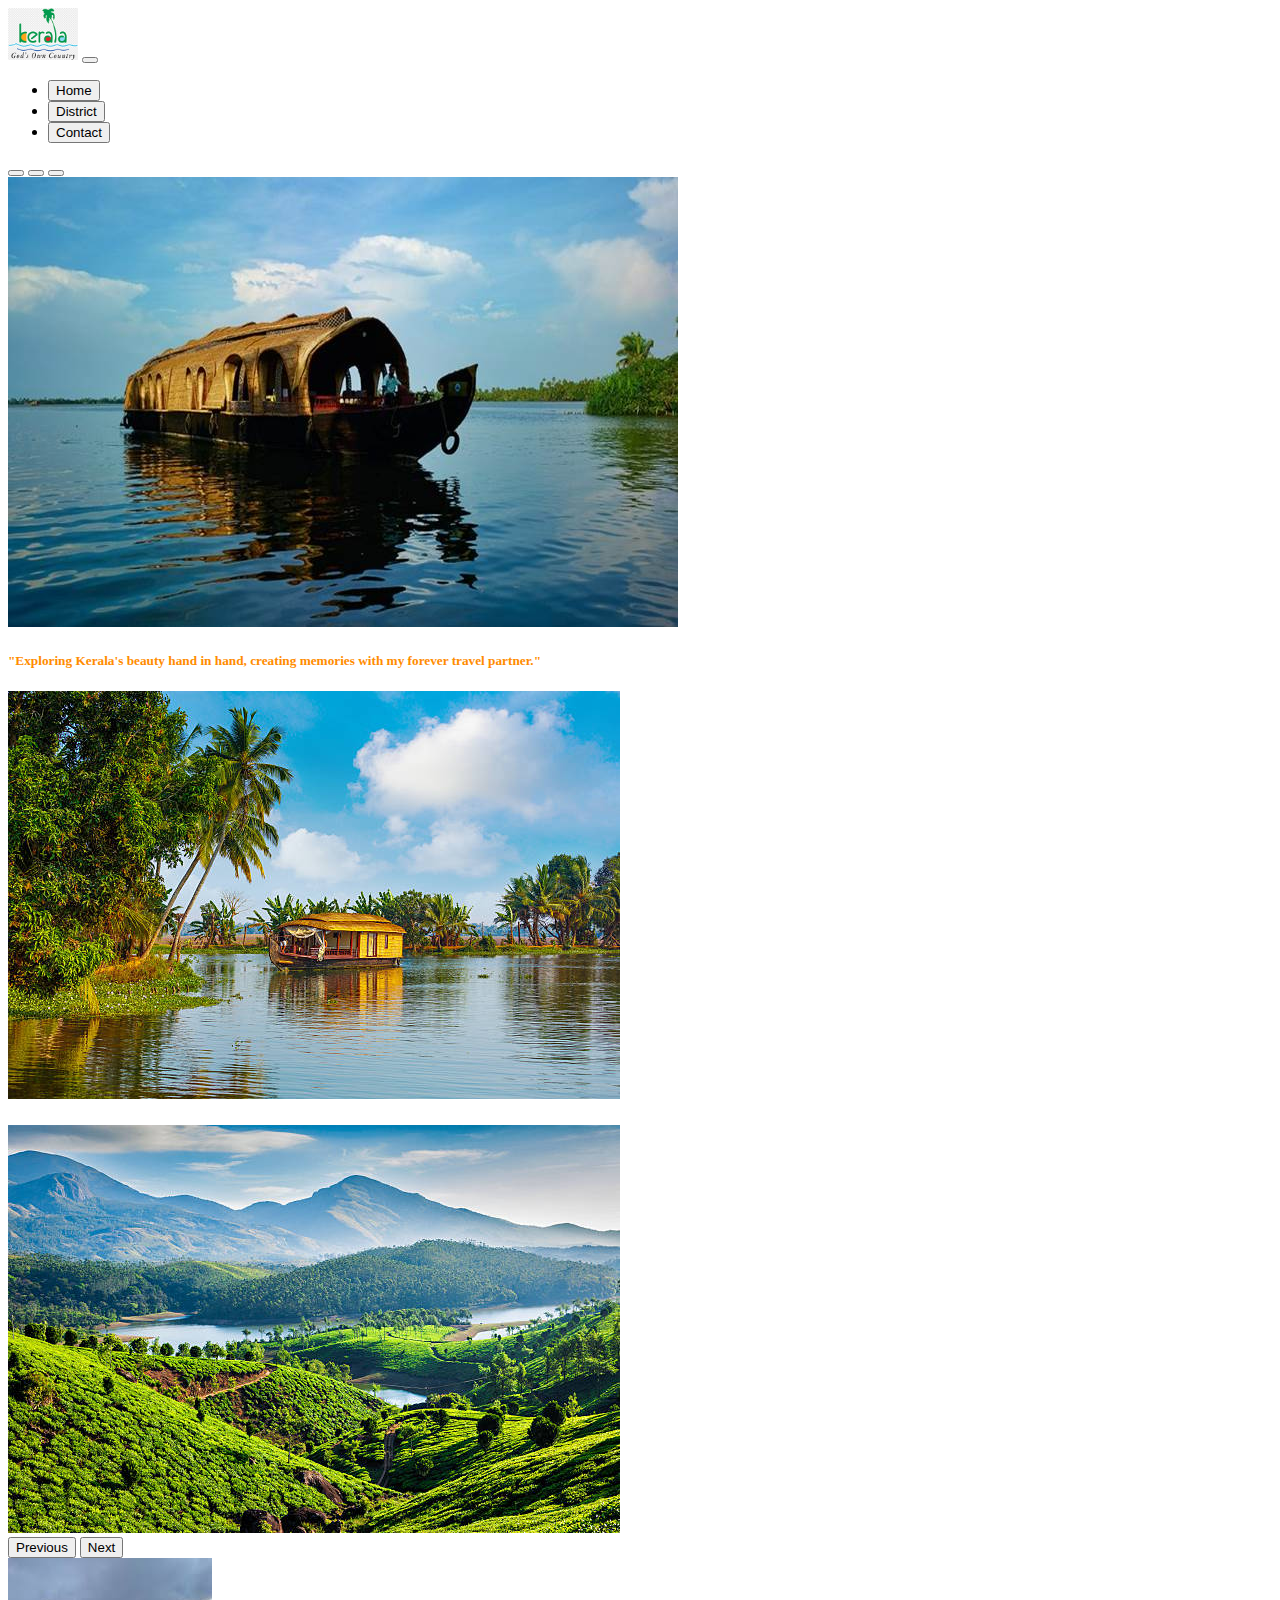
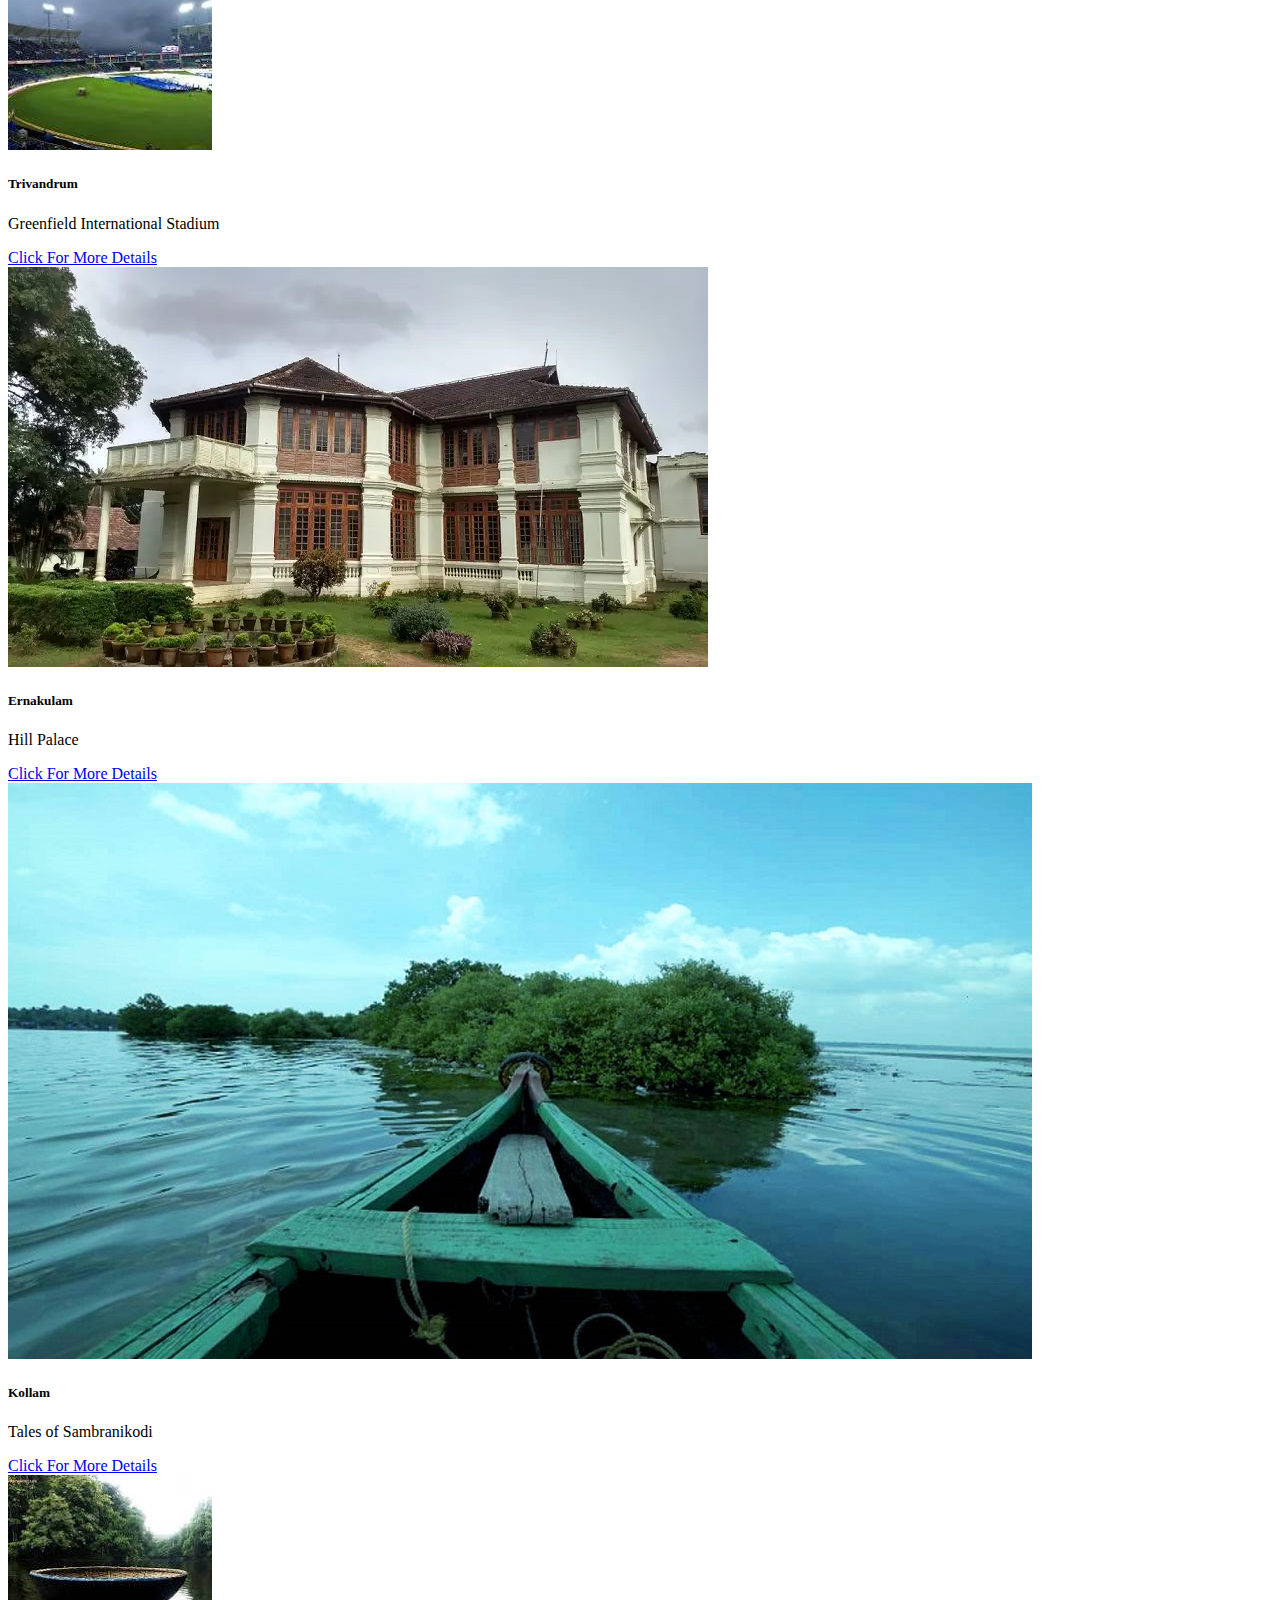
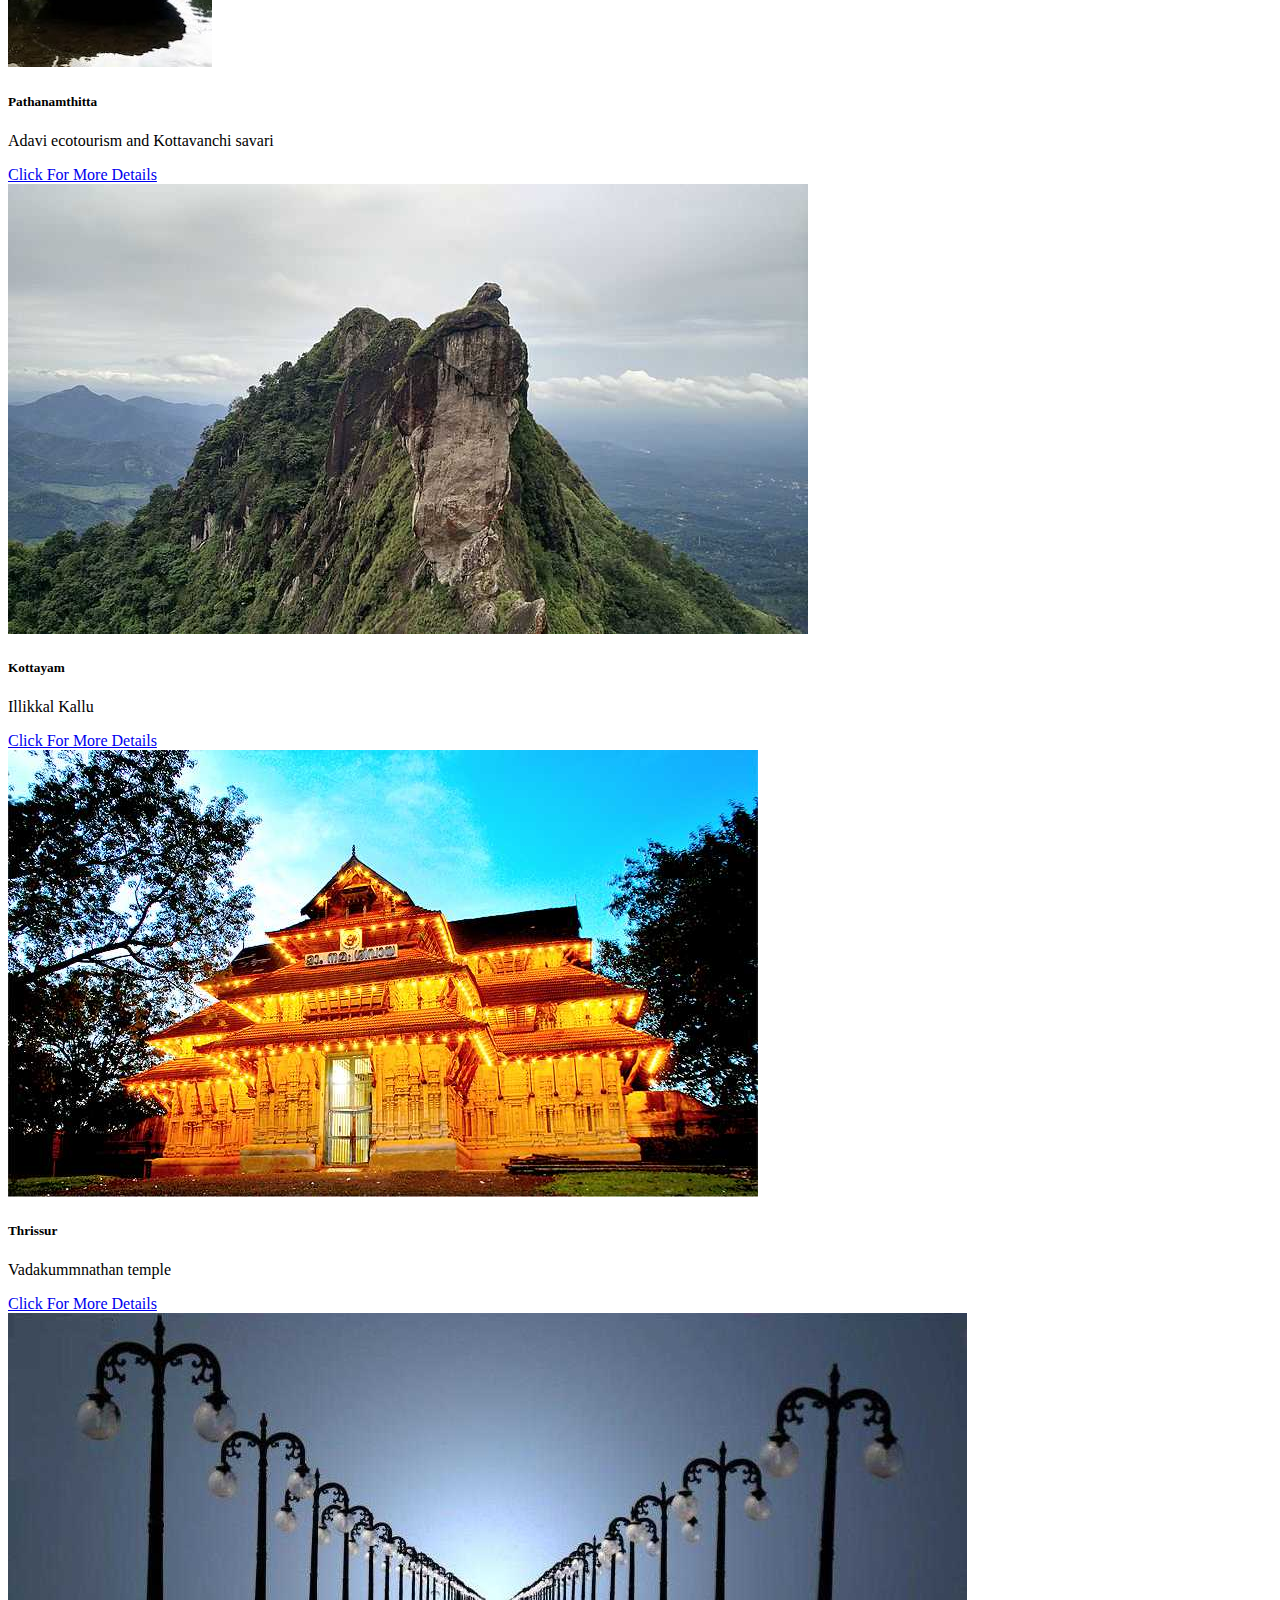
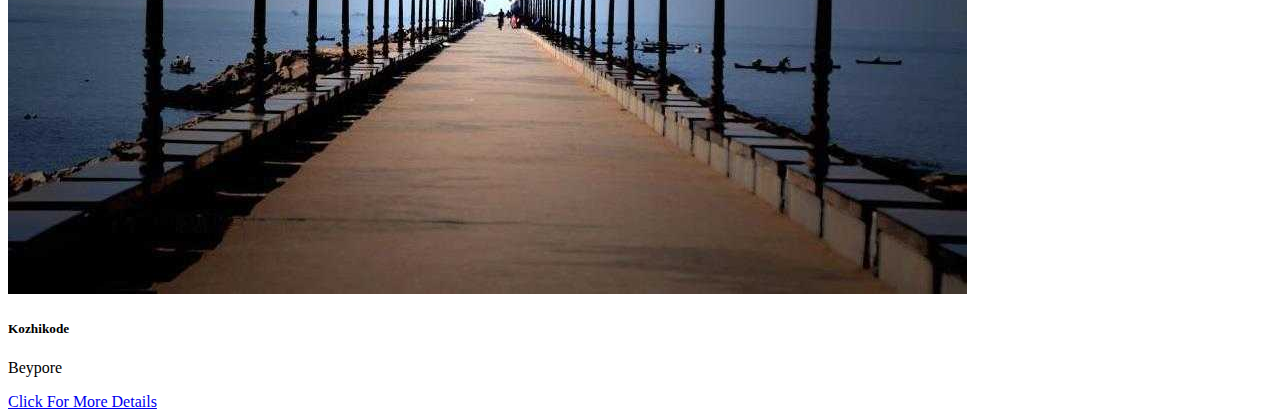
==== index.html @ 8099e6e7 "first commit" ====
<!DOCTYPE html>
<html lang="en">
<head>
    <meta charset="UTF-8">
    <meta name="viewport" content="width=device-width, initial-scale=1.0">
    <title>Document</title>
    <link rel="stylesheet" href="style.css">
    <link href="https://cdn.jsdelivr.net/npm/bootstrap@5.3.2/dist/css/bootstrap.min.css" rel="stylesheet" integrity="sha384-T3c6CoIi6uLrA9TneNEoa7RxnatzjcDSCmG1MXxSR1GAsXEV/Dwwykc2MPK8M2HN" crossorigin="anonymous">

</head>
<body>
    <div class="container " >
<div >
      <nav class="navbar navbar-expand-lg bg-success fixed-top">
        <div class="container-fluid">
          <a class="navbar-brand text-light" href="#" > <img src="img.jpg" width="70px",height="50px"></a>
          <button class="navbar-toggler" type="button" data-bs-toggle="collapse" data-bs-target="#navbarNav" aria-controls="navbarNav" aria-expanded="false" aria-label="Toggle navigation">
            <span class="navbar-toggler-icon"></span>
          </button>
          <div class="collapse navbar-collapse" id="navbarNav">
            <ul class="navbar-nav">
              <li class="nav-item">
                <a class="nav-link active text-light m-3 p1 " aria-current="page" href="index.html"><button type="button" class="btn btn-light">Home</button></a>
              </li> 
              <li class="nav-item">
                <a class="nav-link text-light m-3 p1  btn-warning" href="district.html"><button type="button" class="btn btn-light">District</button></a>
              </li>
              <li class="nav-item">
                <a class="nav-link text-light m-3 p1  btn-warning" href="contact.html" > <button type="button" class="btn btn-light">Contact</button></a>
              </li>
            </ul>
          </div>
        </div>
      </nav>
    </div>
  </div>
  
    <!---------navbar closed-->



    <!---------Carousel------->
  <div class="container">
    <div id="carouselExampleCaptions" class="carousel slide"  data-bs-ride="carousel">
      <div class="carousel-indicators">
        <button type="button" data-bs-target="#carouselExampleCaptions" data-bs-slide-to="0" class="active" aria-current="true" aria-label="Slide 1"></button>
        <button type="button" data-bs-target="#carouselExampleCaptions" data-bs-slide-to="1" aria-label="Slide 2"></button>
        <button type="button" data-bs-target="#carouselExampleCaptions" data-bs-slide-to="2" aria-label="Slide 3"></button>
      </div>
      <div class="carousel-inner">
        <div class="carousel-item active">
          <img src="img3.png" class="d-block w-100" alt="...">
          <div class="carousel-caption d-none d-md-block">
            <h5 class="hi">"Exploring Kerala's beauty hand in hand, creating memories with my forever travel partner."</h5>
           
          </div>
        </div>
        <div class="carousel-item">
          <img src="img4.png" class="d-block w-100" alt="...">
          <div class="carousel-caption d-none d-md-block">
            <h5></h5>
           
          </div>
        </div>
        <div class="carousel-item">
          <img src="img6.png" class="d-block w-100" alt="...">
          <div class="carousel-caption d-none d-md-block">
            
        </div>
      </div>
      <button class="carousel-control-prev" type="button" data-bs-target="#carouselExampleCaptions" data-bs-slide="prev">
        <span class="carousel-control-prev-icon" aria-hidden="true"></span>
        <span class="visually-hidden">Previous</span>
      </button>
      <button class="carousel-control-next" type="button" data-bs-target="#carouselExampleCaptions" data-bs-slide="next">
        <span class="carousel-control-next-icon" aria-hidden="true"></span>
        <span class="visually-hidden">Next</span>
      </button>
    </div>
  </div>
<!-----------card begins----------------------->



    <div class="container">
        <div class="row">
          <div class="col">
            

            <div class="card" style="width: 18rem;">
                <img src="tri.png" class="card-img-top" alt="...">
                <div class="card-body">
                  <h5 class="card-title">Trivandrum</h5>
                  <p>Greenfield International Stadium</p>
                  <a href="district.html" class="btn btn-primary">Click For More Details</a>
                </div>
              </div>



          </div>
          <div class="col">
           
            <div class="card" style="width: 18rem;">
              <img src="erna.png" class="card-img-top" alt="...">
              <div class="card-body">
                <h5 class="card-title">Ernakulam</h5>
                <p>Hill Palace</p>
                <a href="district.html" class="btn btn-primary">Click For More Details</a>
              </div>


               </div>

          </div>




          <div class="col">
          

            <div class="card" style="width: 18rem;">
              <img src="koll.png" class="card-img-top" alt="...">
              <div class="card-body">
                <h5 class="card-title">Kollam</h5>
                <p>Tales of Sambranikodi</p>
                <a href="district.html" class="btn btn-primary">Click For More Details</a>
              </div>


               </div>
          </div>
        </div>
<!-------------next row in card section-->
<div class="container">
  <div class="row">
    <div class="col">
     

      <div class="card" style="width: 18rem;">
        <img src="pat.png" class="card-img-top" alt="...">
        <div class="card-body">
          <h5 class="card-title">Pathanamthitta</h5>
          <p>Adavi ecotourism and Kottavanchi savari </p>
          <a href="district.html" class="btn btn-primary">Click For More Details</a>
        </div>


         </div>





    </div>
    <div class="col">
      

      <div class="card" style="width: 18rem;">
        <img src="kota.png" class="card-img-top" alt="...">
        <div class="card-body">
          <h5 class="card-title">Kottayam</h5>
          <p> Illikkal Kallu  </p>
          <a href="district.html" class="btn btn-primary">Click For More Details</a>
        </div>


         </div>








    </div>

    <div class="col">
      


      <div class="card" style="width: 18rem;">
        <img src="tris.png" class="card-img-top" alt="...">
        <div class="card-body">
          <h5 class="card-title">Thrissur</h5>
          <p> Vadakummnathan temple  </p>
          <a href="district.html" class="btn btn-primary">Click For More Details</a>
        </div>


         </div>






    </div>

    <div class="col">
      


      <center> <div class="card" style="width: 9rem;"></center>
        <img src="kozhi.png" class="card-img-top" alt="...">
        <div class="card-body">
          <h5 class="card-title">Kozhikode</h5>
          <p> Beypore </p>
          <a href="district.html" class="btn btn-primary">Click For More Details</a>
        </div>


         </div>






    </div>











  </div>
</div>



      </div>

















</div>

   














    <script src="https://cdn.jsdelivr.net/npm/bootstrap@5.3.2/dist/js/bootstrap.bundle.min.js" integrity="sha384-C6RzsynM9kWDrMNeT87bh95OGNyZPhcTNXj1NW7RuBCsyN/o0jlpcV8Qyq46cDfL" crossorigin="anonymous"></script>
</head>
</body>
</html>
---- style.css ----
.p1:hover{
    background-color:darkgray(216, 237, 100);
}
.pado{
    padding-top: 110px;
}

.hi{
    color: darkorange;
}
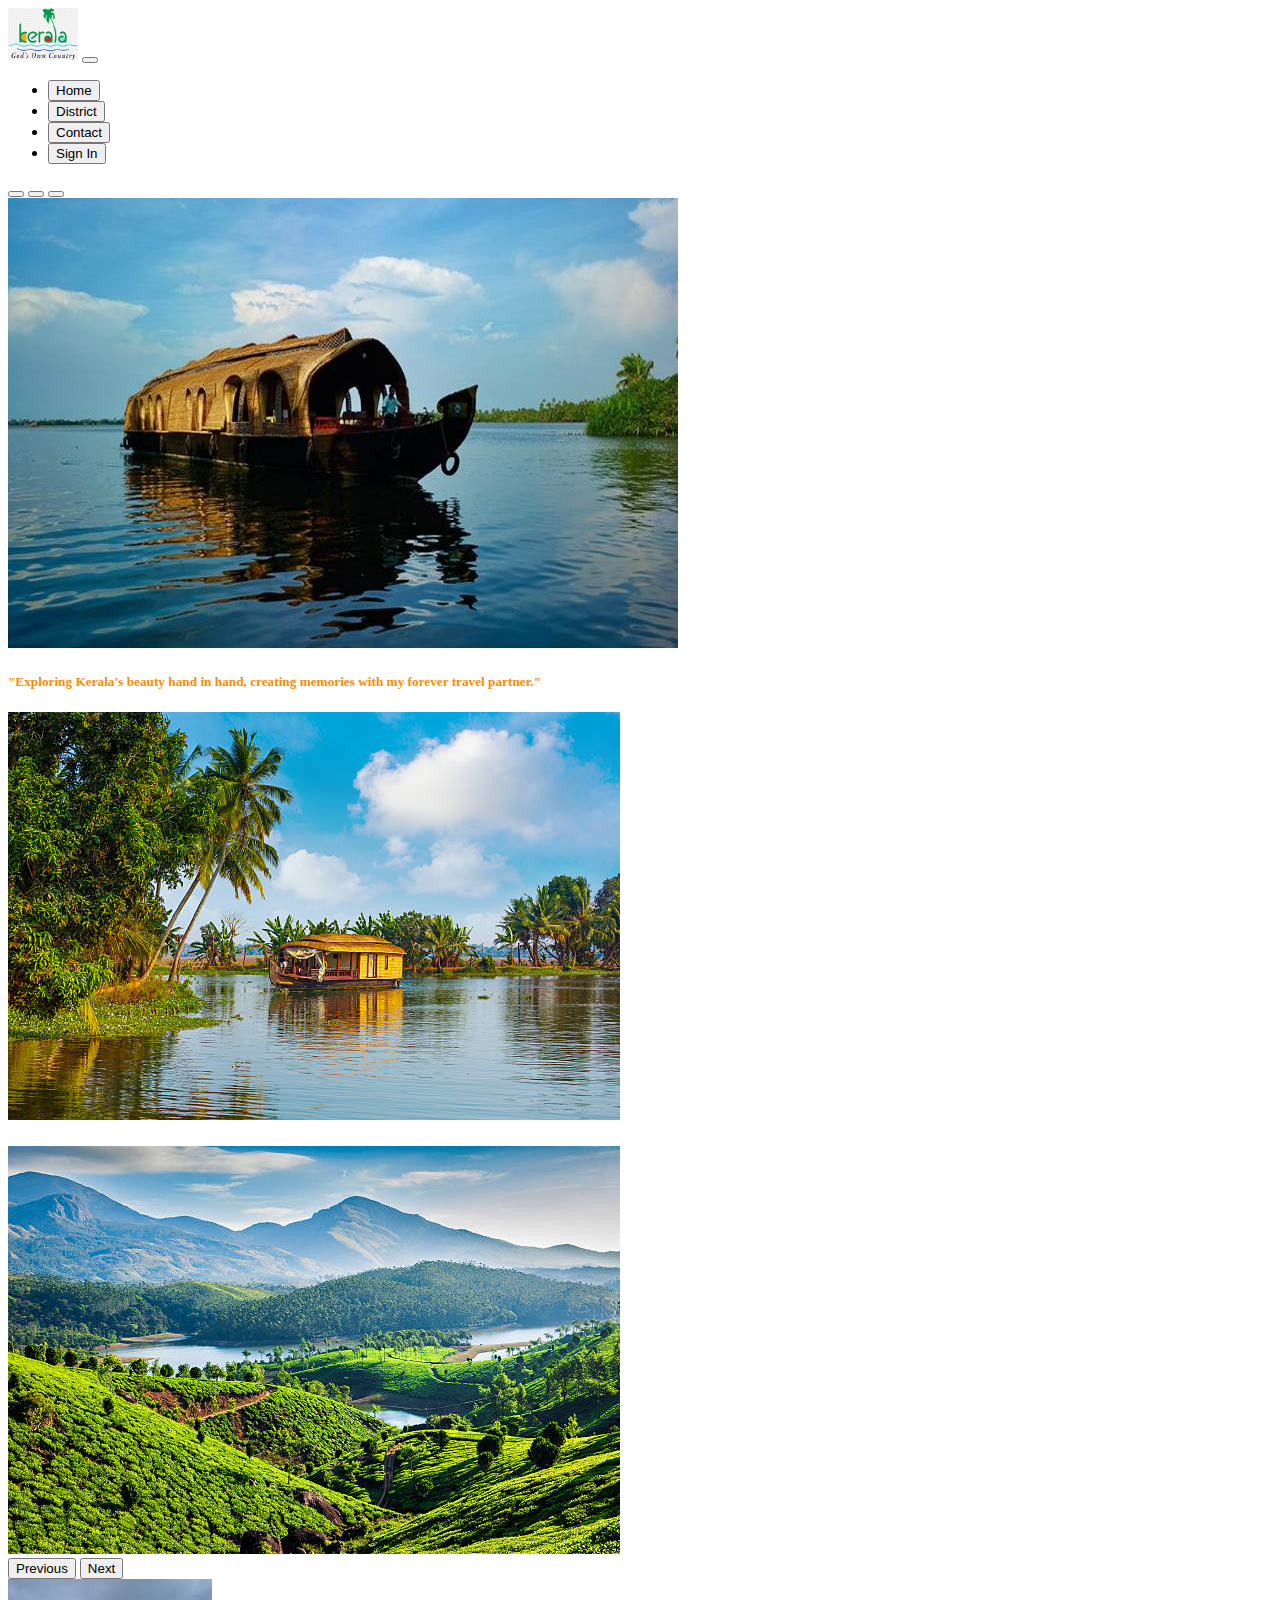
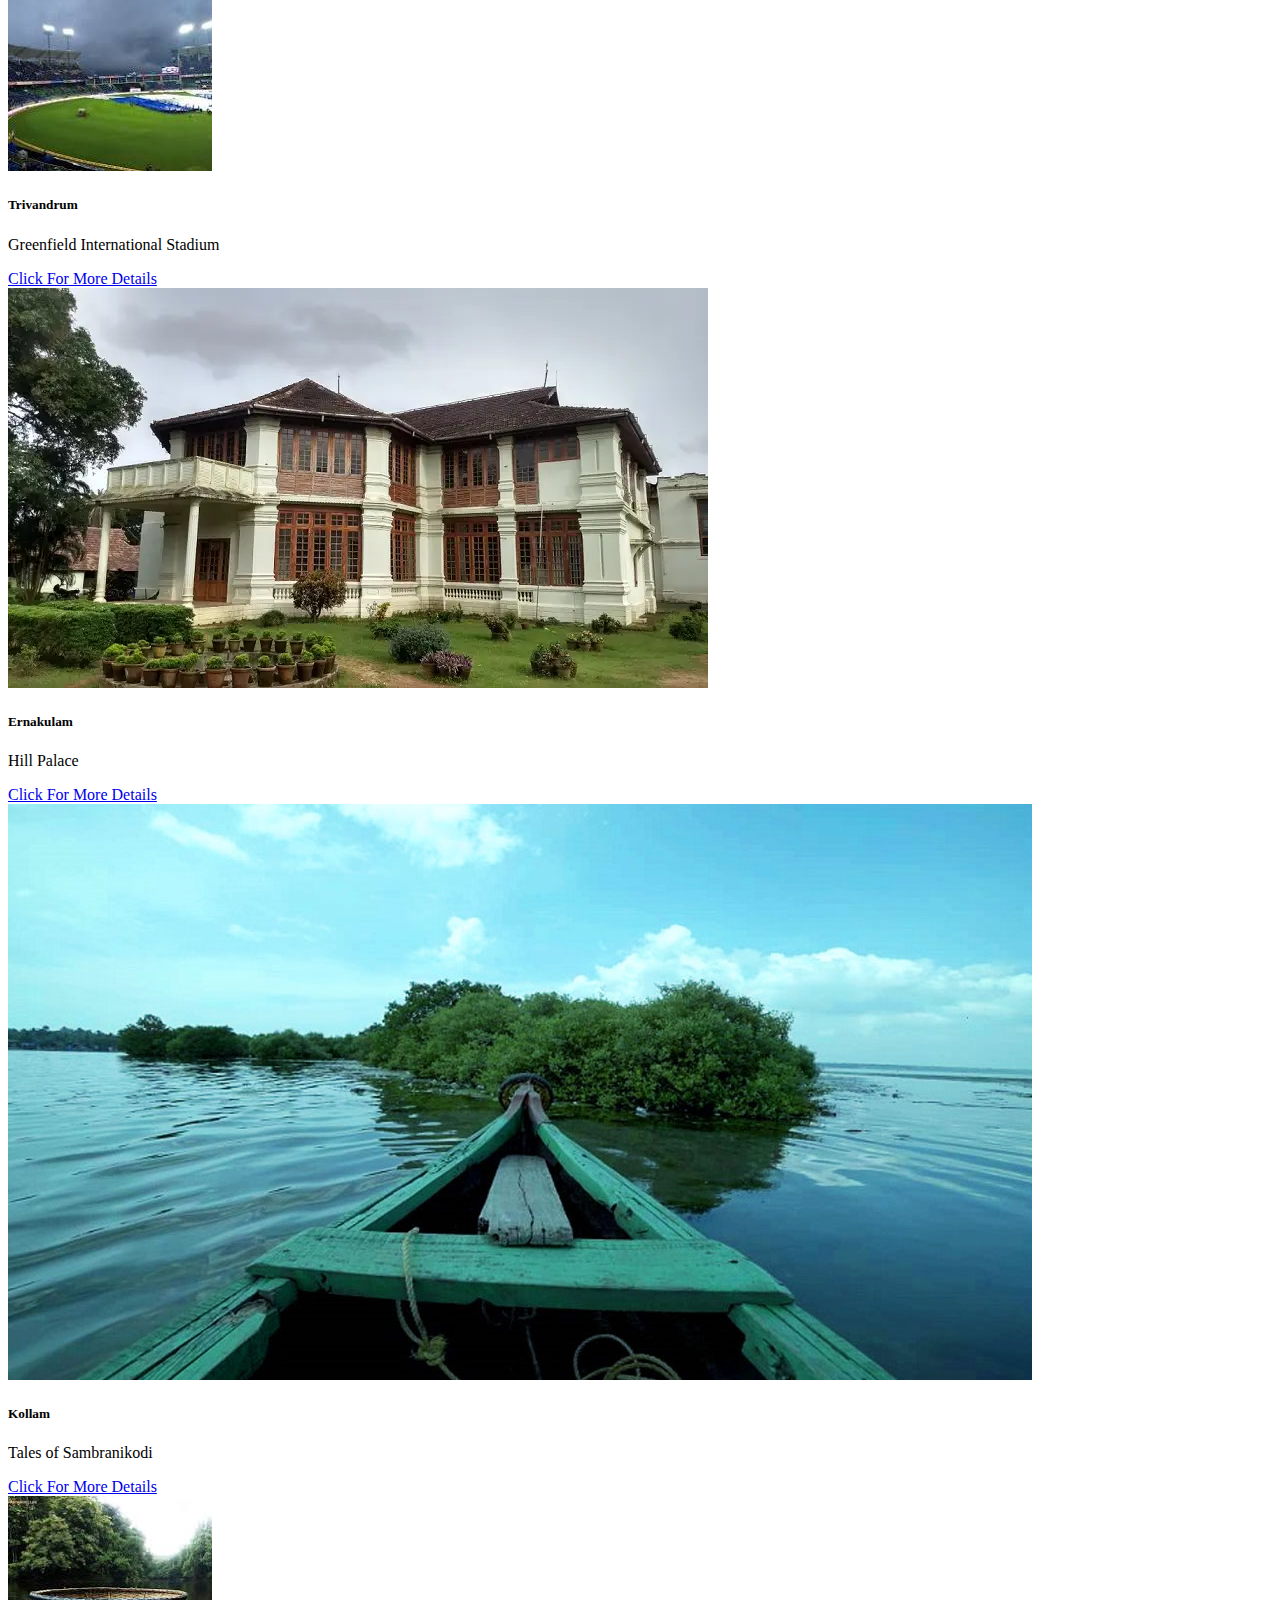
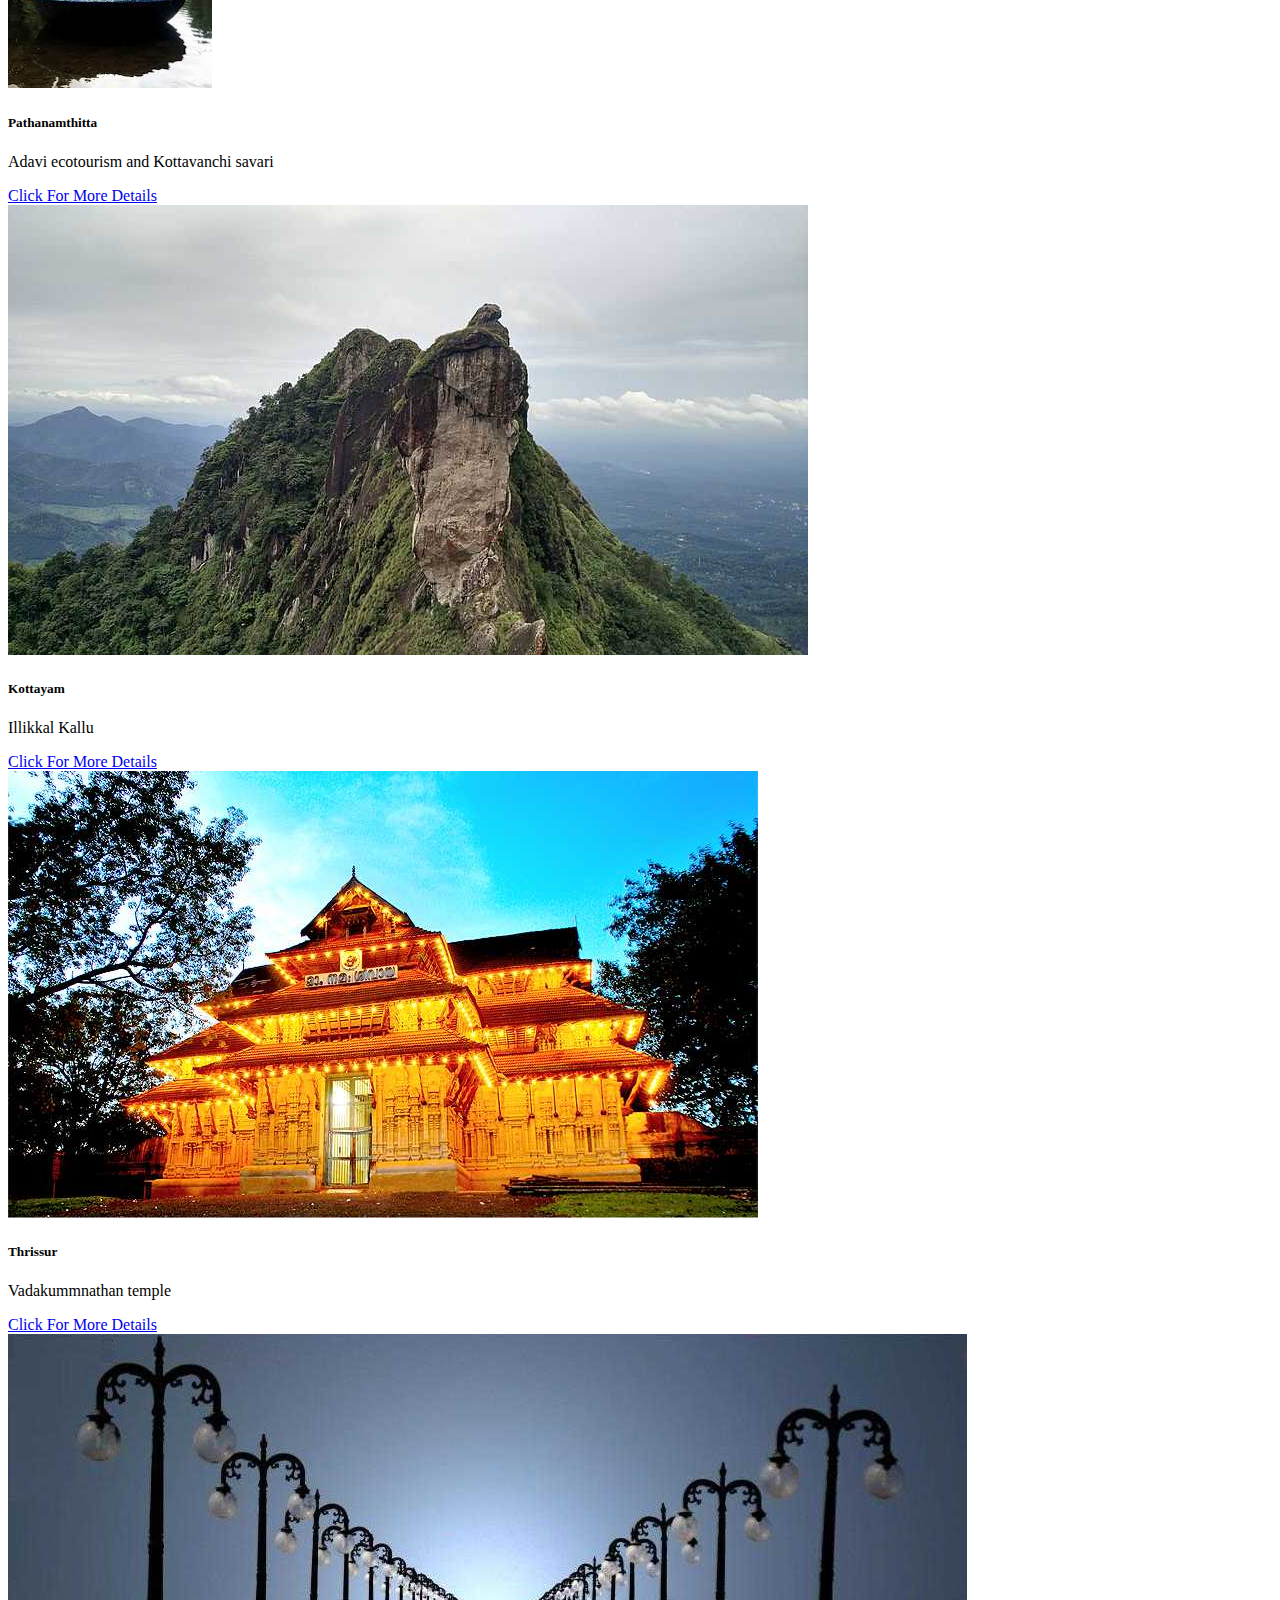
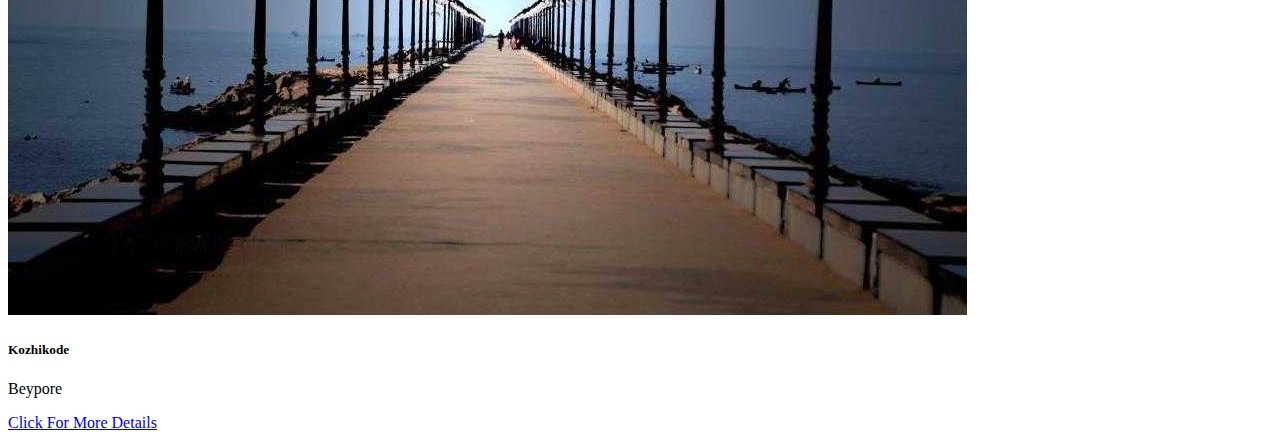
==== commit 13d29543: "first commit" ====
--- a/index.html
+++ b/index.html
@@ -27,6 +27,9 @@
               </li>
               <li class="nav-item">
                 <a class="nav-link text-light m-3 p1  btn-warning" href="contact.html" > <button type="button" class="btn btn-light">Contact</button></a>
+              </li>
+              <li class="nav-item">
+                <a class="nav-link text-light m-3 p1  btn-warning" href="contact.html" > <button type="button" class="btn btn-light">Sign In</button></a>
               </li>
             </ul>
           </div>
